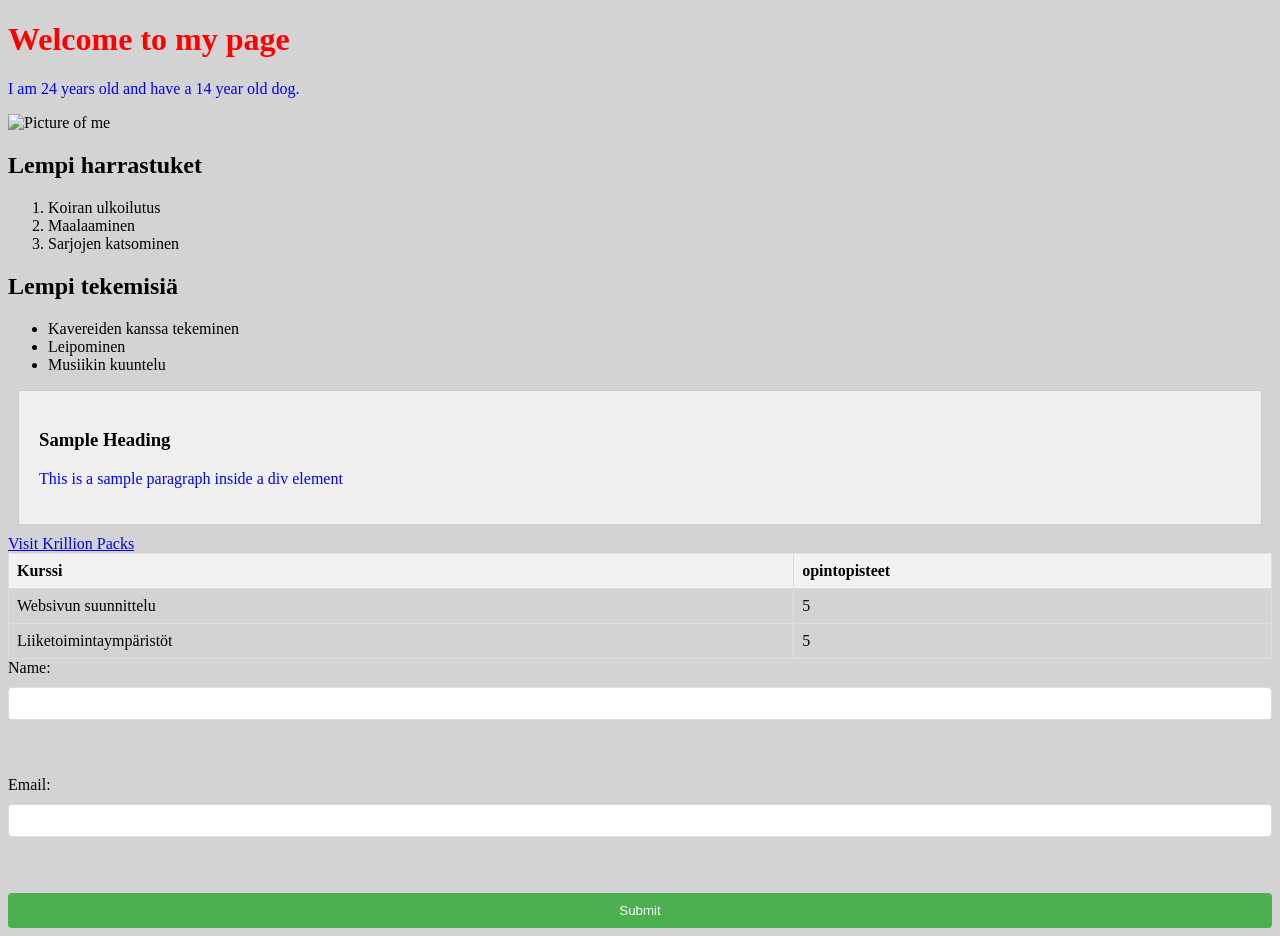
==== WS_02/index.html @ 15a683ae "työpaja 2" ====
<!DOCTYPE html>
<html lang="en">
<head>
    <style>
    h1 {
        color: green;
    }
    </style>
    <meta charset="UTF-8">
    <meta name="viewport" content="width=device-width, initial-scale=1.0">
    <title>My First HTML Page</title>
    <link rel="stylesheet" href="styles.css">
</head>
<body>
<h1 style="color: red;">Welcome to my page</h1>
<p>I am 24 years old and have a 14 year old dog.</p>
<img src="IMG_2420%20(1).JPG" alt="Picture of me" width="170" height="300">
<h2>Lempi harrastuket</h2>
<ol>
    <li>Koiran ulkoilutus</li>
<li>Maalaaminen</li>
<li>Sarjojen katsominen</li>
</ol>
<h2>Lempi tekemisiä</h2>
<ul>
    <li>Kavereiden kanssa tekeminen</li>
    <li>Leipominen</li>
    <li>Musiikin kuuntelu</li>
</ul>
<div class="content-box">
    <h3>Sample Heading</h3>
    <p>This is a sample paragraph inside a div element</p>
</div>
<a href="https://krillion.io/packs">Visit Krillion Packs</a>
<table>
    <tr>
        <th>Kurssi</th>
        <th>opintopisteet</th>
    </tr>
    <tr>
        <td>Websivun suunnittelu</td>
        <td>5</td>
    </tr>
    <tr>
        <td>Liiketoimintaympäristöt</td>
        <td>5</td>
    </tr>
    </table>
<form>
    <label for="name">Name:</label>
    <input type="text" id="name" name="name"><br><br>
    <label for="email">Email:</label>
    <input type="email" id="email" name="email"><br><br>
    <input type="submit" value="Submit">
    </form>
</body>
</html>
---- WS_02/styles.css ----
p {
    color: blue;
}
body {
    background-color: lightgray;
}
h1 {
    font-size: 2em;
}
.content-box {
    padding: 20px;
    margin: 10px;
    background-color: #f0f0f0;
    border: 1px solid #ccc;
}
table {
    width: 100%;
    border-collapse: collapse;
}
th, td {
    border: 1px solid #ddd;
    padding: 8px;
    text-align: left;
}
th {
    background-color: #f2f2f2;
}
form {
    display: flex;
    flex-direction: column;
    gap: 10px;
}
label {
    font.weight: bold;
}
input[type="text"], input[type="email"] {
    padding: 8px;
    border: 1px solid #ddd;
    border-radius: 4px;
}
input[type="submit"] {
    background-color: #4CAF50;
    color: white;
    padding: 10px;
    border: none;
    border-radius: 4px;
    cursor: pointer;
}
input[type"submit"]:hover {
    backgrounf-color: #45a049;
}
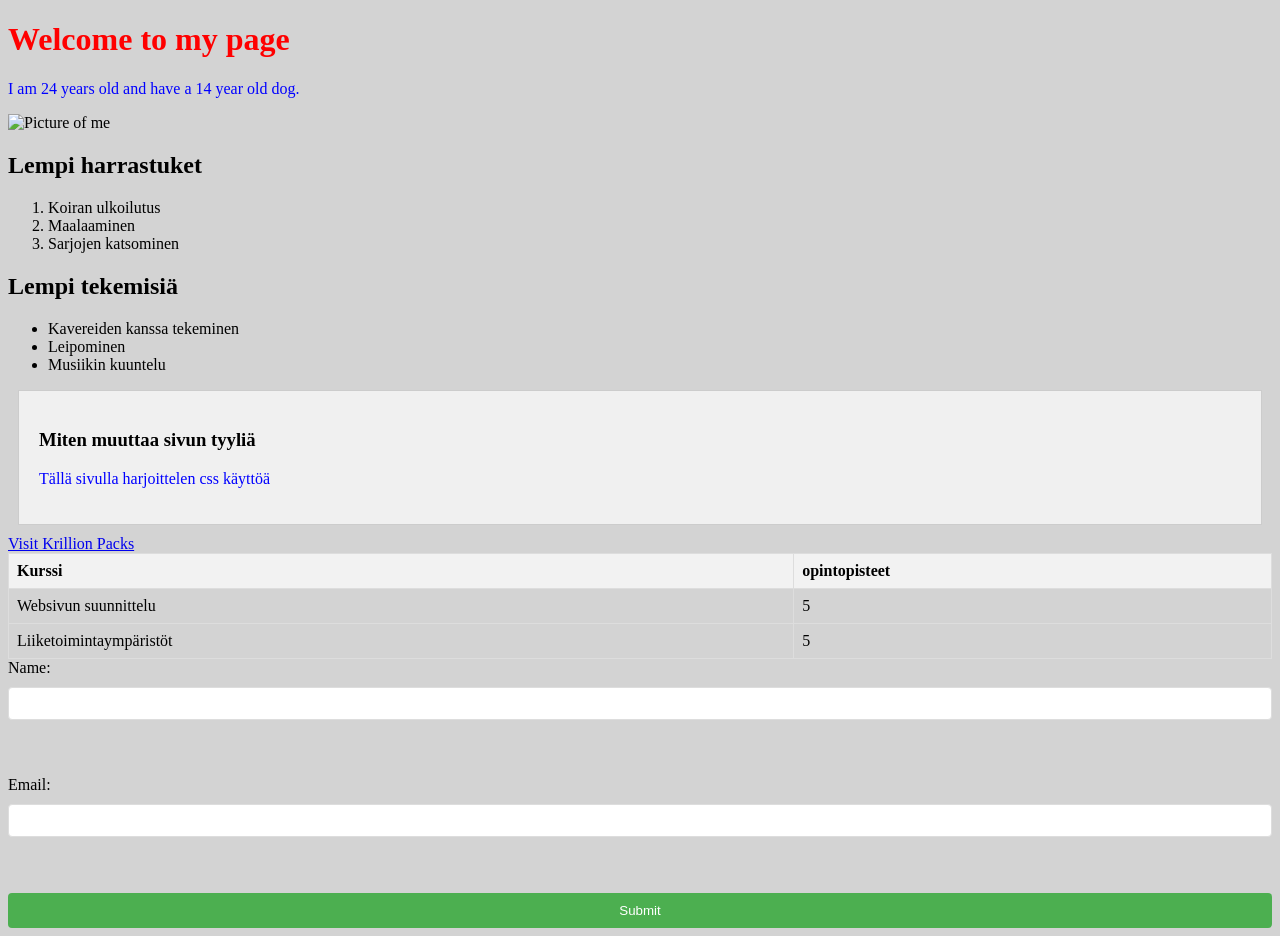
==== commit 67cd09f1: "Update WS_02" ====
--- a/WS_02/index.html
+++ b/WS_02/index.html
@@ -28,8 +28,8 @@
     <li>Musiikin kuuntelu</li>
 </ul>
 <div class="content-box">
-    <h3>Sample Heading</h3>
-    <p>This is a sample paragraph inside a div element</p>
+    <h3>Miten muuttaa sivun tyyliä</h3>
+    <p>Tällä sivulla harjoittelen css käyttöä</p>
 </div>
 <a href="https://krillion.io/packs">Visit Krillion Packs</a>
 <table>
